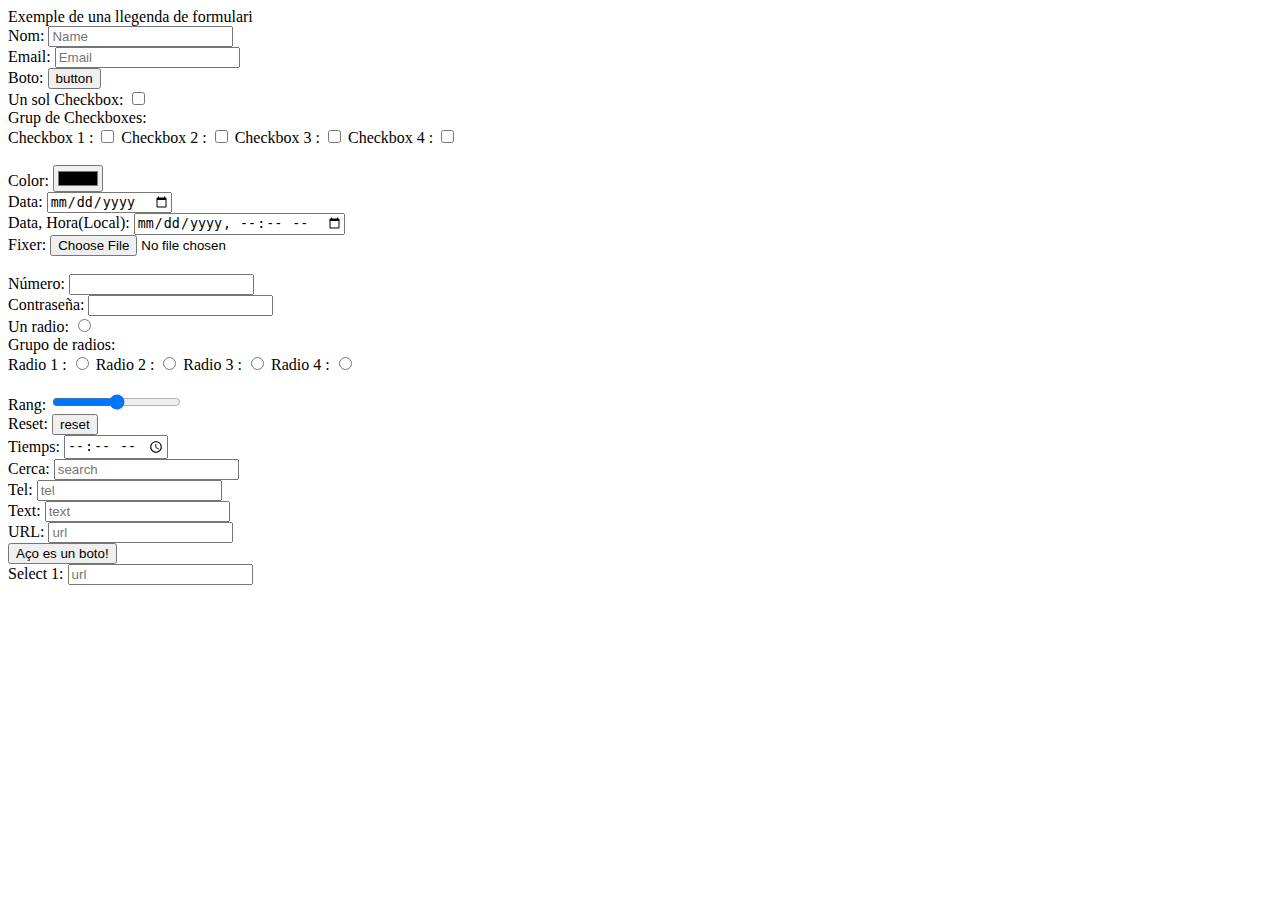
==== input.html @ f8bfc40e "Add files via upload" ====
<!DOCTYPE html>
<html lang="en">
<head>
    
    <meta charset="UTF-8">
    <meta http-equiv="X-UA-Compatible" content="IE=edge">
    <meta name="viewport" content="width=device-width, initial-scale=1.0">
    <title>Document</title>
</head>
<body>
    <form>
        <label>Exemple de una llegenda de formulari</label>
        <br>
        <label for="iname">Nom:</label>
        <input id="iname" type="text" name="name" placeholder="Name">
        <br>
        <label for="iemail">Email:</label>
        <input id="iemail" type="email" name="email" placeholder="Email">
        <br>
        <label for="iboto">Boto:</label>
        <input id="iboto" type="button" value="button">
        <br>
        <label for="icheck">Un sol Checkbox:</label>
        <input id="icheck" type="checkbox">
        <br>
        <label>Grup de Checkboxes:</label>
        <br>
        <label for="icheck1">Checkbox 1 :</label>
        <input id="icheck1" type="checkbox">

        <label for="icheck2">Checkbox 2 :</label>
        <input id="icheck2" type="checkbox">

        <label for="icheck3">Checkbox 3 :</label>
        <input id="icheck3" type="checkbox">

        <label for="icheck4">Checkbox 4 :</label>
        <input id="icheck4" type="checkbox">
        <br>
        <br>
        <label>Color:</label>
        <input type="color" name="color">

        <br>
        <label for="idate">Data:</label>
        <input id="idate" type="date" name="date">

        <br>
        <label for="idatehora">Data, Hora(Local):</label>
        <input id="idatehora" type="datetime-local" name="datehora">
        <br>
        <label for="ifile">Fixer:</label>
        <input id="ifile" type="file" name="file">
        <br>
        <br>
        <label for="inumber">Número:</label>
        <input id="inumber" type="number" name="number">
        <br>
        <label for="ipass">Contraseña:</label>
        <input id="ipass" type="password" name="password">
        <br>
        <label for="iradio">Un radio:</label>
        <input id="iradio" type="radio" name="radio">

        <br>
        <label>Grupo de radios:</label>
        <br>
        <label for="iradio1">Radio 1 :</label>
        <input id="iradio1" type="radio">

        <label for="iradio2">Radio 2 :</label>
        <input id="iradio2" type="radio">

        <label for="iradio3">Radio 3 :</label>
        <input id="iradio3" type="radio">

        <label for="iradio4">Radio 4 :</label>
        <input id="iradio4" type="radio">

        <br>
        <br>
        <label for="irange">Rang:</label>
        <input id="irange" type="range" name="range">
        <br>
        <label for="ires">Reset:</label>
        <input id="ires" type="reset" value="reset">
        <br>
        <label for="itime">Tiemps:</label>
        <input id="itime" type="time" name="time">
        <br>
        <label for="isearch">Cerca:</label>
        <input id="isearch" type="search" name="search" placeholder="search">
        <br>
        <label for="itel">Tel:</label>
        <input id="itel" type="tel" name="tel" placeholder="tel">
        <br>
        <label for="itext">Text:</label>
        <input id="itext" type="text" name="text" placeholder="text">
        <br>
        <label for="iurl">URL:</label>
        <input id="iurl" type="url" name="url" placeholder="url">
        <br>
        <input id="iboton" type="button" value="Aço es un boto!">
        <br>
        <label for="iurl">Select 1:</label>
        <input id="iurl" type="url" name="Select" placeholder="url">
    </form>
</body>
</html>
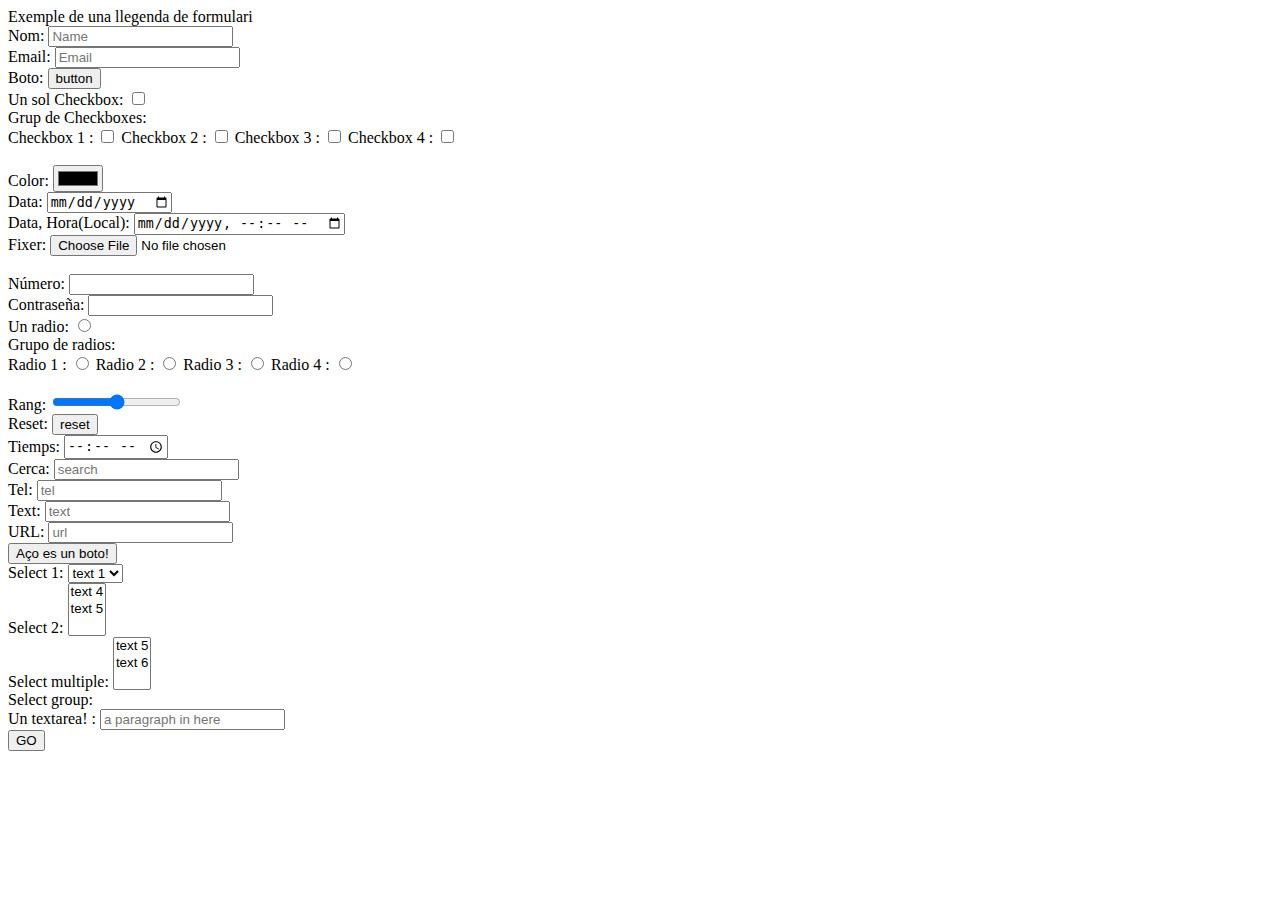
==== commit 2d4132ca: "Add files via upload" ====
--- a/input.html
+++ b/input.html
@@ -102,8 +102,34 @@
         <br>
         <input id="iboton" type="button" value="Aço es un boto!">
         <br>
-        <label for="iurl">Select 1:</label>
-        <input id="iurl" type="url" name="Select" placeholder="url">
+        <label for="iselect">Select 1:</label>
+        <select name="select" id="iselect">
+            <option selected="yes">text 1</option>
+            <option >text 2</option>
+            <option >text 3</option>
+        </select>
+        <br>
+        <label for="iselect">Select 2:</label>
+        <select name="select" id="iselect" size="3">
+            <option >text 4</option>
+            <option >text 5</option>
+        </select>
+        <br>
+        <label for="iselect">Select multiple:</label>
+        <select name="select" id="iselect" size="3">
+            <option >text 5</option>
+            <option >text 6</option>
+        </select>
+
+        <br>
+        <label for="iselect">Select group:</label>
+        
+        
+        <br>
+        <label for="itextarea">Un textarea! :</label>
+        <input id="itextarea" type="text" name="text" placeholder="a paragraph in here">
+        <br>
+        <input id="iboton" type="button" value="GO">
     </form>
 </body>
 </html>